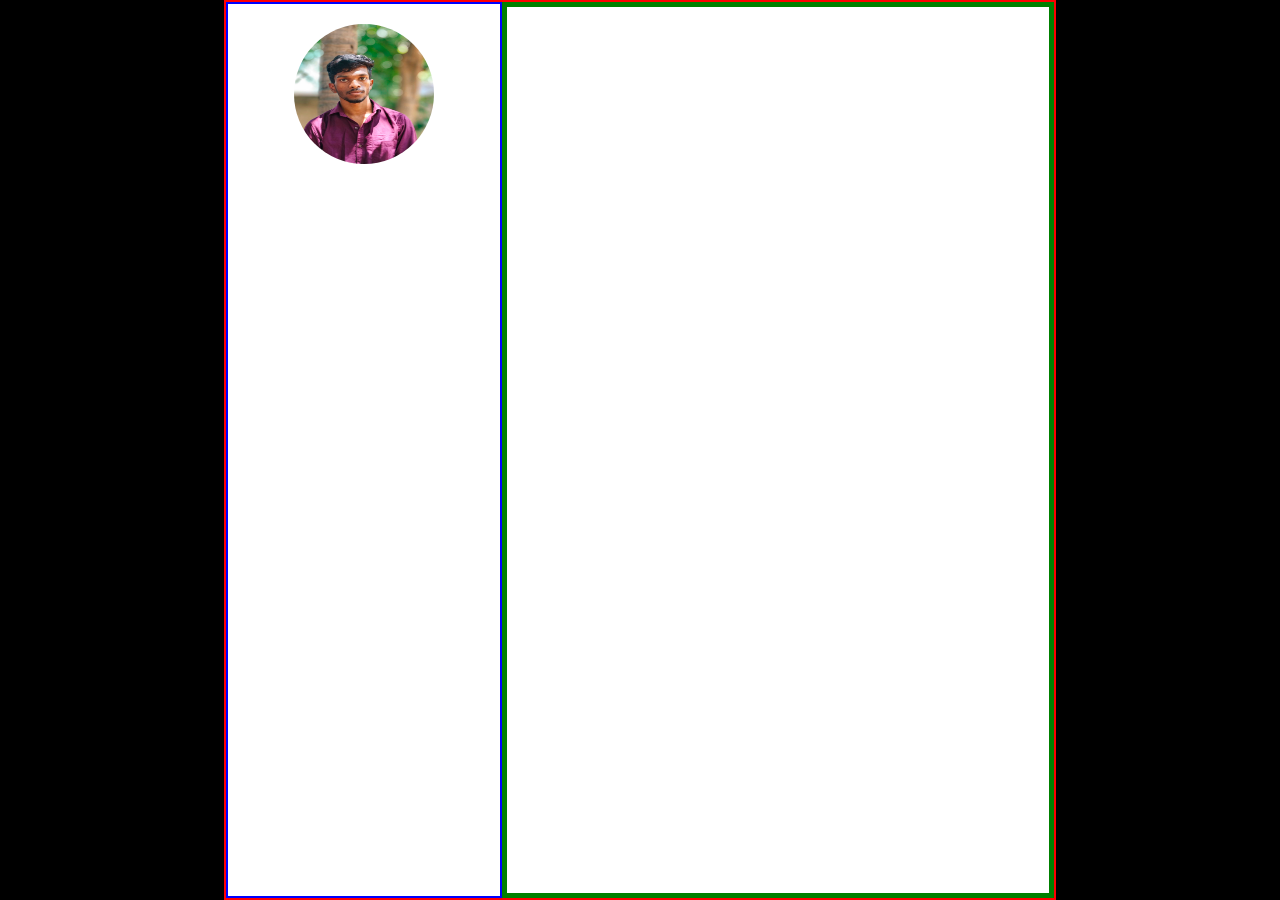
==== task1/task2/index.html @ 929065f2 "feat:new index.html file resume desigin develop img add complete" ====
<!DOCTYPE html>
<html lang="en">
<head>
    <meta charset="UTF-8">
    <meta name="viewport" content="width=device-width, initial-scale=1.0">
    <title>Resume</title>
    <style>
        *{
            padding: 0;
            margin: 0;
            box-sizing: border-box;
        }
        body{
            background-color: black;
            color: white;

        }
        .container{
            background-color: white;
            color: black;
            border: 2px solid red;
            height: 100vh;
            width: 65vw;
            margin: auto;
            display: grid;
            grid-template-columns: 1fr 2fr;
        }
        .left{
            border: 2px solid blue;
            
        }
        .right{
            border: 5px solid green;
        }
        .image{
            text-align: center;

        }

        img{
            padding: 20px;
            width: 180px;
            height: 180px;
            border-radius: 50%;

        }
        img:hover{
            box-shadow: 20px 2px 40px seashell;
        }
        

    </style>
</head>
<body>
    <div class="container">
        <div class="left">
            <div class="image">
                <img src="6305405762179633820.jpg" alt="Rakesh image">
            </div>
            
        </div>
        <div class="right">

        </div>
    </div>
</body>
</html>
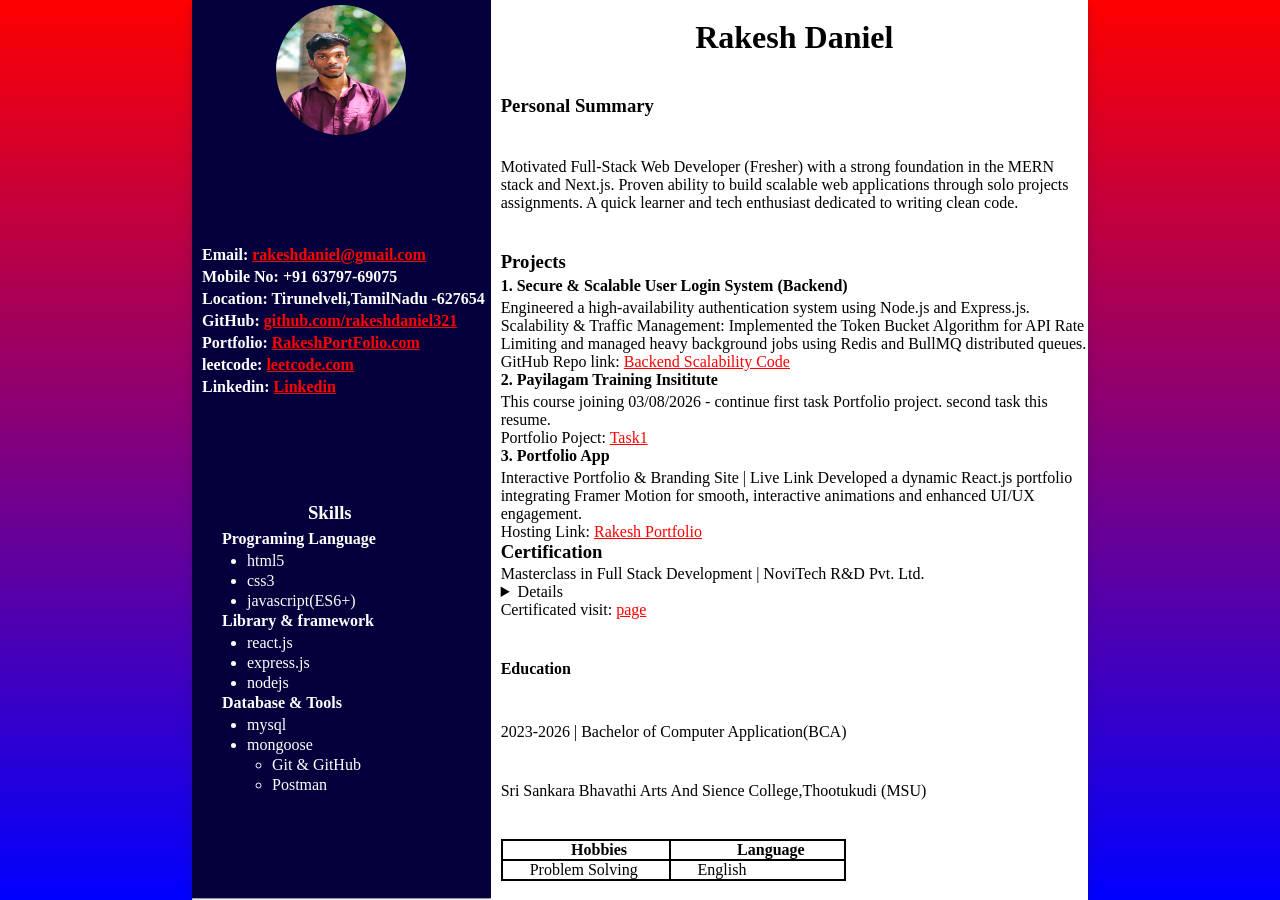
==== commit 7ebe35be: "feat:resume html css template desigin compleate" ====
--- a/task1/task2/index.html
+++ b/task1/task2/index.html
@@ -1,67 +1,271 @@
-<!DOCTYPE html>
+<!doctype html>
 <html lang="en">
+
 <head>
-    <meta charset="UTF-8">
-    <meta name="viewport" content="width=device-width, initial-scale=1.0">
+    <meta charset="UTF-8" />
+    <meta name="viewport" content="width=device-width, initial-scale=1.0" />
     <title>Resume</title>
     <style>
-        *{
+        * {
             padding: 0;
             margin: 0;
             box-sizing: border-box;
-        }
-        body{
-            background-color: black;
-            color: white;
-
-        }
-        .container{
+            font-family: Cambria, Cochin, Georgia, Times, 'Times New Roman', serif;
+        }
+
+        body {
             background-color: white;
             color: black;
-            border: 2px solid red;
+            background: linear-gradient(red, blue);
+        }
+
+        .container {
+            background-color: white;
+            color: black;
+
             height: 100vh;
-            width: 65vw;
+            width: 70vw;
             margin: auto;
             display: grid;
             grid-template-columns: 1fr 2fr;
-        }
-        .left{
-            border: 2px solid blue;
-            
-        }
-        .right{
-            border: 5px solid green;
-        }
-        .image{
+            box-shadow: rgba(50, 50, 93, 0.25) 0px 6px 12px -2px, rgba(0, 0, 0, 0.3) 0px 3px 7px -3px;
+        }
+
+        .left {
+            /* border: 2px solid blue; */
+            background-color: rgb(4, 0, 59);
+            color: white;
+            display: flex;
+            flex-direction: column;
+            justify-content: space-between;
+        }
+
+        .right {
+            /* border: 5px solid green; */
+            display: flex;
+            flex-direction: column;
+            justify-content: space-around;
+            padding-left: 10px;
+
+        }
+
+        .image {
             text-align: center;
-
-        }
-
-        img{
-            padding: 20px;
-            width: 180px;
-            height: 180px;
+            padding: 5px;
+        }
+
+        img {
+            width: 130px;
+            height: 130px;
             border-radius: 50%;
-
-        }
-        img:hover{
+        }
+
+        /* img:hover {
             box-shadow: 20px 2px 40px seashell;
-        }
-        
-
+        } */
+        .contact {
+
+            padding-left: 10px;
+        }
+
+        .skills {
+            /* border: 2px solid yellow; */
+            padding-left: 30px;
+        }
+
+        h4 {
+            margin-bottom: 4px;
+        }
+
+        .hskill {
+            padding-left: 32%;
+            margin-bottom: 6px;
+        }
+
+        ul {
+            padding-left: 25px;
+            margin-bottom: 2px;
+        }
+
+        li {
+            margin-top: 2px;
+        }
+
+        a {
+            color: red;
+
+        }
+
+        a:hover,
+        a:focus {
+            color: blue;
+        }
+
+        a:visited {
+            color: blueviolet;
+        }
+
+        a:active {
+            color: green;
+        }
+
+
+        h1 {
+            text-align: center;
+        }
+
+        h4 {
+            margin-bottom: 4px;
+        }
+
+        p {
+            margin-top: 2px;
+
+        }
+
+
+
+        table,
+        th,
+        td {
+            border: 2px solid;
+            width: 27vw;
+            border-collapse: collapse;
+            text-transform: capitalize;
+            padding-left: 27px;
+        }
     </style>
 </head>
+
 <body>
     <div class="container">
         <div class="left">
             <div class="image">
-                <img src="6305405762179633820.jpg" alt="Rakesh image">
+                <img src="6305405762179633820.jpg" alt="Rakesh image" />
             </div>
-            
+
+            <div class="contact">
+                <h4>Email:
+                    <a href="https://mail.google.com/mail/u/0/?fs=1&to=rakeshdaniel321@gmail.com&su=Hello+Rakesh,+Visited+Your+Portfolio&tf=cm"
+                        target="_blank" rel="navigate">rakeshdaniel@gmail.com</a>
+                </h4>
+                <h4>Mobile No: +91 63797-69075</h4>
+                <h4>Location: Tirunelveli,TamilNadu -627654</h4>
+                <h4>
+                    GitHub:
+                    <a href="https://github.com/rakeshdaniel321">github.com/rakeshdaniel321</a>
+                </h4>
+                <h4>
+                    Portfolio:
+                    <a href="http://rakesh-akm-portfolio.netlify.app/">RakeshPortFolio.com</a>
+                </h4>
+                <h4>
+                    leetcode:
+                    <a href="https://leetcode.com/u/UMcwZV7E7K/">leetcode.com</a>
+                </h4>
+                <h4>
+                    Linkedin: <a href="https://www.linkedin.com/feed/">Linkedin</a>
+                </h4>
+                <h4></h4>
+            </div>
+            <section class="skills">
+                <h3 class="hskill">Skills</h3>
+                <h4>Programing Language</h4>
+                <ul>
+                    <li>html5</li>
+                    <li>css3</li>
+                    <li>javascript(ES6+)</li>
+                </ul>
+                <h4>Library & framework</h4>
+                <ul>
+                    <li>react.js</li>
+                    <li>express.js</li>
+                    <li>nodejs</li>
+                </ul>
+                <h4>Database & Tools</h4>
+                <ul>
+                    <li>mysql</li>
+                    <li>mongoose</li>
+                    <ul>
+                        <li>Git & GitHub</li>
+                        <li>Postman</li>
+                    </ul>
+                </ul>
+            </section>
+            <hr />
         </div>
         <div class="right">
-
+            <h1>Rakesh Daniel</h1>
+            <h3>Personal Summary</h3>
+            <p>
+                Motivated Full-Stack Web Developer (Fresher) with a strong foundation
+                in the MERN stack and Next.js.
+                Proven ability to build scalable web applications through solo
+                projects assignments. A quick learner and tech
+                enthusiast dedicated to writing clean code.
+            </p>
+            <section>
+                <h3 style="margin-bottom:4px ;">Projects</h3>
+                <h4>1. Secure & Scalable User Login System (Backend)</h4>
+                <p>
+                    Engineered a high-availability authentication system using Node.js
+                    and Express.js. Scalability & Traffic Management: Implemented the
+                    Token Bucket Algorithm for API Rate Limiting and managed heavy
+                    background jobs using Redis and BullMQ distributed queues.<br />
+                    <span>GitHub Repo link: </span><a href="https://github.com/rakeshdaniel321/Pradeep-Mobiles-.git"
+                        target="_blank" rel="navigate">Backend Scalability Code</a>
+                </p>
+                <h4>2. Payilagam Training Insititute</h4>
+                <p>
+                    This course joining 03/08/2026 - continue first task Portfolio
+                    project. second task this resume.<br />
+                    <span>Portfolio Poject: </span><a href="https://payilagam-1.onrender.com/" target="_blank"
+                        rel="navigate">Task1</a>
+                </p>
+                <h4>3. Portfolio App</h4>
+                <p>
+                    Interactive Portfolio & Branding Site | Live Link Developed a
+                    dynamic React.js portfolio integrating Framer Motion for smooth,
+                    interactive animations and enhanced UI/UX engagement.<br />
+                    <span>Hosting Link: </span><a href="http://rakesh-akm-portfolio.netlify.app/" target="_blank"
+                        rel="navigate">Rakesh Portfolio</a>
+                </p>
+                <h3>Certification</h3>
+                <p>
+                    Masterclass in Full Stack Development | NoviTech R&D Pvt. Ltd.
+                <details>
+                    <ul>
+                        <li>Successfully completed a 30-day intensive masterclass covering core Full Stack Development
+                            concepts.</li>
+                        <li>Mentored by Mr. S. Bharani Chandar (Software Developer, NoviTech) focusing on modern MERN
+                            stack workflows.</li>
+                    </ul>
+                </details>
+                <span>Certificated visit: </span><a href="RAKESH DANIEL.jpg" target="_blank" rel="navigate">page</a>
+                </p>
+            </section>
+            <h4>Education</h4>
+            <p>2023-2026 | Bachelor of Computer Application(BCA)</p>
+            <p>Sri Sankara Bhavathi Arts And Sience College,Thootukudi (MSU)</p>
+
+
+            <div>
+                <table>
+                    <thead>
+                        <tr>
+                            <th>Hobbies</th>
+                            <th>Language</th>
+                        </tr>
+                    <tbody>
+                        <tr>
+                            <td>Problem Solving</td>
+                            <td>English</td>
+                        </tr>
+                    </tbody>
+                    </thead>
+                </table>
+            </div>
         </div>
-    </div>
 </body>
+
 </html>
